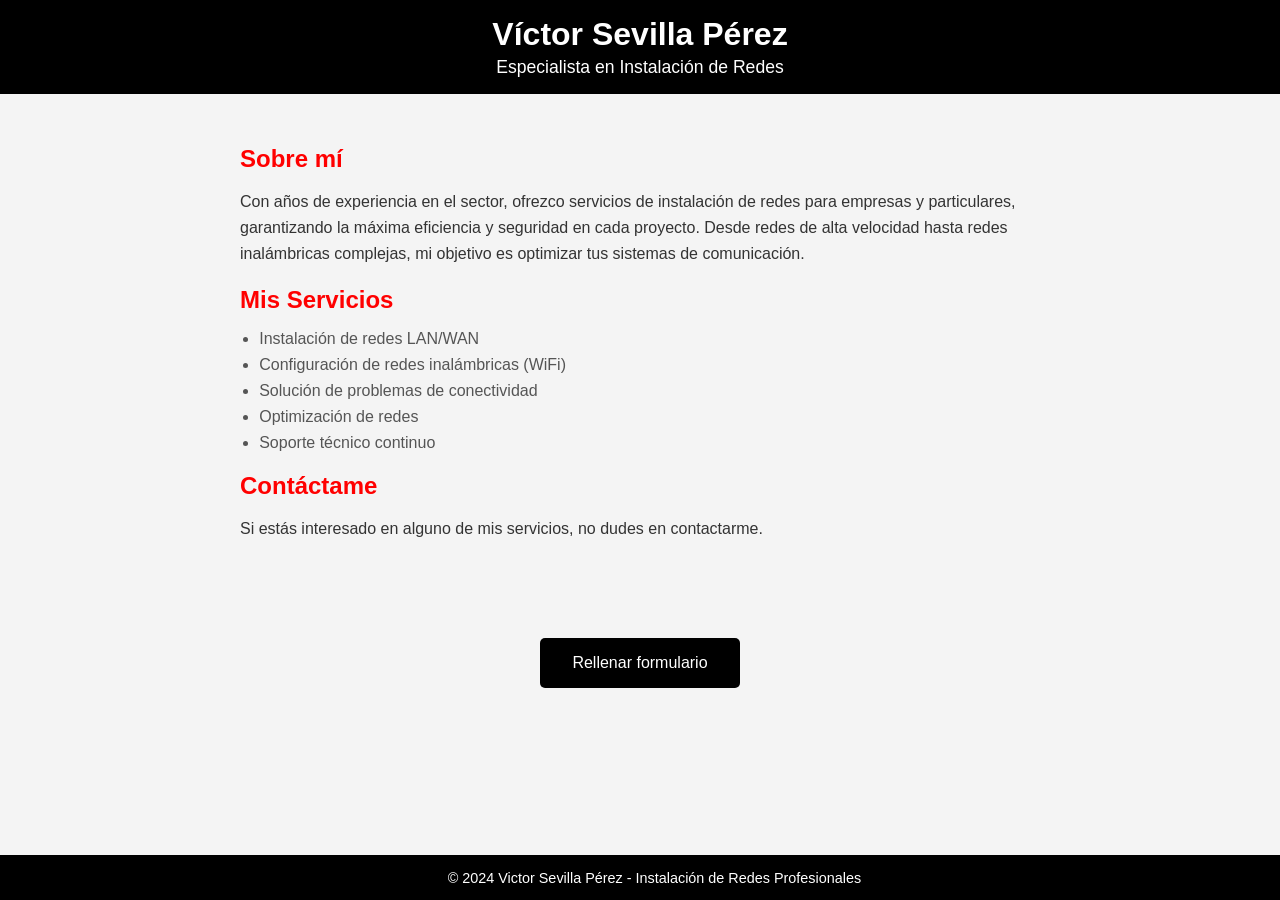
==== Index.html @ 1b1fa1b4 "Add files via upload" ====
<!DOCTYPE html>
<html lang="es">
<head>
    <meta charset="UTF-8">
    <meta name="viewport" content="width=device-width, initial-scale=1.0">
    <meta name="description" content="Servicios de Instalación de Redes Profesionales">
    <title>Servicios de Instalación de Redes - Víctor Sevilla Pérez</title>
    <link rel="stylesheet" href="./CSS/estilo.css">
</head>
<body>
    <header>
        <h1>Víctor Sevilla Pérez</h1>
        <p>Especialista en Instalación de Redes</p>
    </header>

    <section class="content">
        <h2>Sobre mí</h2>
        <p>Con años de experiencia en el sector, ofrezco servicios de instalación de redes para empresas y particulares, garantizando la máxima eficiencia y seguridad en cada proyecto. Desde redes de alta velocidad hasta redes inalámbricas complejas, mi objetivo es optimizar tus sistemas de comunicación.</p>

        <h2>Mis Servicios</h2>
        <ul>
            <li>Instalación de redes LAN/WAN</li>
            <li>Configuración de redes inalámbricas (WiFi)</li>
            <li>Solución de problemas de conectividad</li>
            <li>Optimización de redes</li>
            <li>Soporte técnico continuo</li>
        </ul>

        <h2>Contáctame</h2>
        <p>Si estás interesado en alguno de mis servicios, no dudes en contactarme.</p>
    </section>

    <!-- Botón de formulario colocado al final de la página -->
    <a href="./Formulario pagina web digitalizacion.html" class="cta-button">Rellenar formulario</a>

    <footer>
        <p>&copy; 2024 Victor Sevilla Pérez - Instalación de Redes Profesionales</p>
    </footer>
</body>
</html>
---- CSS/estilo.css ----
/* Estilos generales del cuerpo */
body {
    font-family: Arial, sans-serif;
    margin: 0;
    padding: 0;
    background-color: #f4f4f4;
}

/* Estilos para el encabezado */
header {
    background-color: #000; /* Cambiado a negro */
    color: white;
    padding: 1em;
    text-align: center;
}

header h1 {
    margin: 0;
    font-size: 2em;
}

header p {
    font-size: 1.1em;
    margin: 0.2em 0 0;
}

/* Estilos para la sección de contenido */
.content {
    padding: 2em;
    max-width: 800px;
    margin: auto;
}

.content h2 {
    color: red; /* Cambiado a rojo */
    font-size: 1.5em;
    margin-bottom: 0.5em;
}

.content p {
    line-height: 1.6;
    color: #333;
}

.content ul {
    list-style-type: disc;
    padding-left: 1.2em;
    color: #555;
}

.content li {
    margin-bottom: 0.5em;
}

/* Estilos para el botón de llamada a la acción */
.cta-button {
    display: block;
    padding: 1em 2em;
    background-color: #000;
    color: white;
    text-align: center;
    text-decoration: none;
    border-radius: 5px;
    width: fit-content;
    margin: 2em auto;
    cursor: pointer;
    font-size: 1em;
}

.cta-button:hover {
    background-color: #333;
}

/* Estilos para el pie de página */
footer {
    text-align: center;
    padding: 1em;
    background-color: #000; /* Cambiado a negro */
    color: white;
    position: fixed;
    width: 100%;
    bottom: 0;
    font-size: 0.9em;
}

footer p {
    margin: 0;
}

/* Ajuste para espacio debajo del contenido, evitando superposición con el footer */
.content {
    padding-bottom: 3em;
}
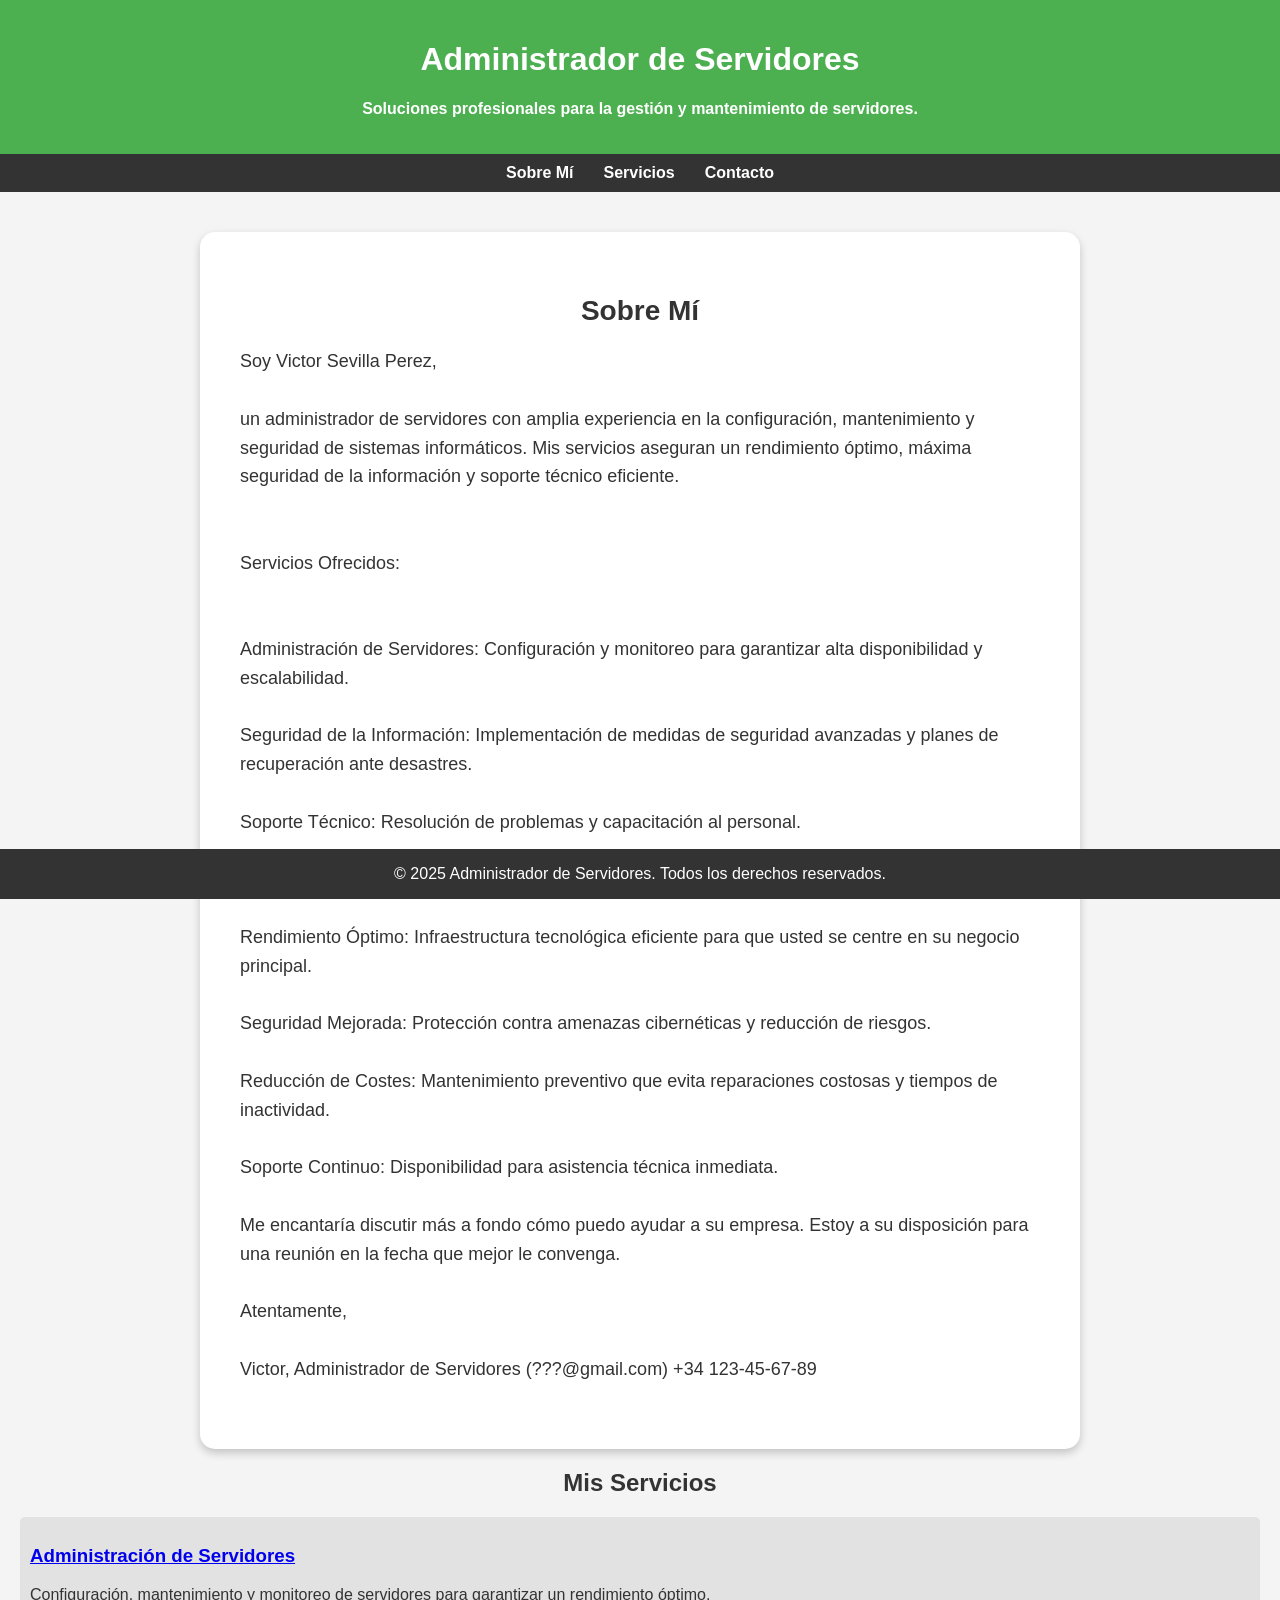
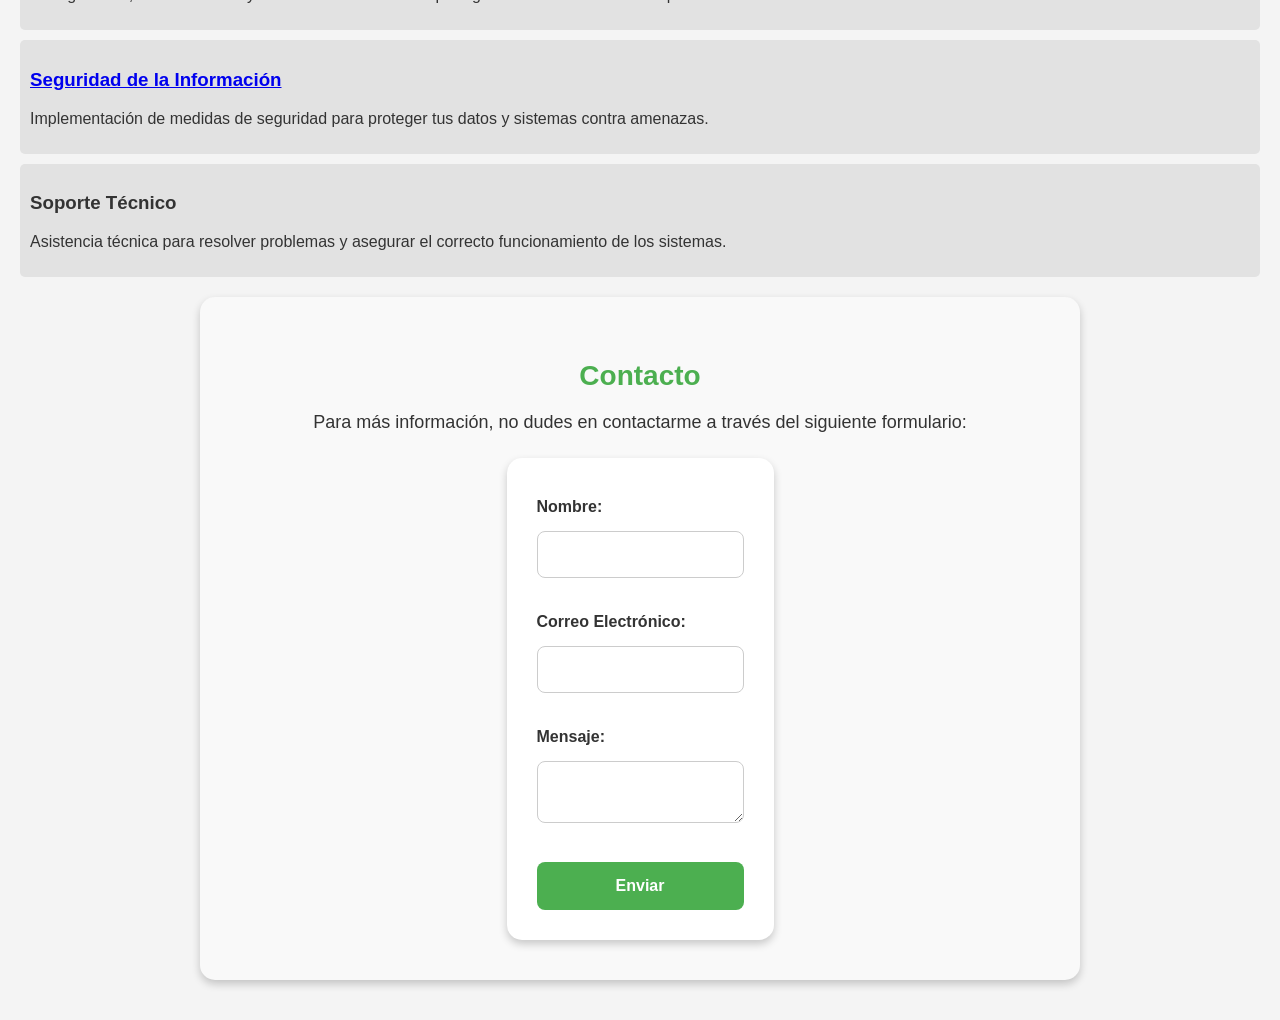
==== commit 0325dd19: "Update and rename PaginaPolenta.html to Index.html" ====
--- a/Index.html
+++ b/Index.html
@@ -3,38 +3,97 @@
 <head>
     <meta charset="UTF-8">
     <meta name="viewport" content="width=device-width, initial-scale=1.0">
-    <meta name="description" content="Servicios de Instalación de Redes Profesionales">
-    <title>Servicios de Instalación de Redes - Víctor Sevilla Pérez</title>
-    <link rel="stylesheet" href="./CSS/estilo.css">
+    <link rel="stylesheet" href="./CSS/PaginaPolenta.css">
+    <title>Administrador de Servidores</title>
 </head>
 <body>
-    <header>
-        <h1>Víctor Sevilla Pérez</h1>
-        <p>Especialista en Instalación de Redes</p>
+    <header class="hero">
+        <h1><strong>Administrador de Servidores</strong></h1>
+        <p><strong>Soluciones profesionales para la gestión y mantenimiento de servidores.</strong></p>
     </header>
 
-    <section class="content">
-        <h2>Sobre mí</h2>
-        <p>Con años de experiencia en el sector, ofrezco servicios de instalación de redes para empresas y particulares, garantizando la máxima eficiencia y seguridad en cada proyecto. Desde redes de alta velocidad hasta redes inalámbricas complejas, mi objetivo es optimizar tus sistemas de comunicación.</p>
+    <nav>
+        <ul>
+            <li><a href="#about"><strong>Sobre Mí</strong></a></li>
+            <li><a href="#services"><strong>Servicios</strong></a></li>
+            <li><a href="#contact"><strong>Contacto</strong></a></li>
+        </ul>
+    </nav>
 
-        <h2>Mis Servicios</h2>
-        <ul>
-            <li>Instalación de redes LAN/WAN</li>
-            <li>Configuración de redes inalámbricas (WiFi)</li>
-            <li>Solución de problemas de conectividad</li>
-            <li>Optimización de redes</li>
-            <li>Soporte técnico continuo</li>
-        </ul>
+    <main>
+        <section id="about">
+            <h2><strong>Sobre Mí</strong></h2>
+            <p>Soy Victor Sevilla Perez, <br><br>un administrador de servidores con amplia experiencia en la configuración, mantenimiento y seguridad de sistemas informáticos. Mis servicios aseguran un rendimiento óptimo, máxima seguridad de la información y soporte técnico eficiente. <br><br>
+                
+                <br>Servicios Ofrecidos: <br><br>
+                
+                <br>Administración de Servidores: Configuración y monitoreo para garantizar alta disponibilidad y escalabilidad.<br>
+                
+                <br>Seguridad de la Información: Implementación de medidas de seguridad avanzadas y planes de recuperación ante desastres.<br>
+                
+                <br>Soporte Técnico: Resolución de problemas y capacitación al personal.<br>
+                
+                <br>Beneficios para su Empresa:<br>
+                
+                <br>Rendimiento Óptimo: Infraestructura tecnológica eficiente para que usted se centre en su negocio principal.<br>
+                
+                <br>Seguridad Mejorada: Protección contra amenazas cibernéticas y reducción de riesgos.<br>
+                
+                <br>Reducción de Costes: Mantenimiento preventivo que evita reparaciones costosas y tiempos de inactividad.<br>
+                
+                <br>Soporte Continuo: Disponibilidad para asistencia técnica inmediata.<br>
+                
+                <br>Me encantaría discutir más a fondo cómo puedo ayudar a su empresa. Estoy a su disposición para una reunión en la fecha que mejor le convenga.<br>
+                
+                <br>Atentamente,<br>
+                
+               <br> Victor, Administrador de Servidores (???@gmail.com) +34 123-45-67-89</p>
+        </section>
 
-        <h2>Contáctame</h2>
-        <p>Si estás interesado en alguno de mis servicios, no dudes en contactarme.</p>
-    </section>
+        <section id="services">
+            <h2><strong>Mis Servicios</strong></h2>
+            <div class="service">
+                <h3><a href="./seguridad.html"><strong>Administración de Servidores</strong></a></h3>
+                <p>Configuración, mantenimiento y monitoreo de servidores para garantizar un rendimiento óptimo.</p>
+            </div>
+            <div class="service">
+                <h3><a href="./soporte.html"><strong>Seguridad de la Información</strong></a></h3>
+                <p>Implementación de medidas de seguridad para proteger tus datos y sistemas contra amenazas.</p>
+            </div>
+            <div class="service">
+                <h3><strong>Soporte Técnico</strong></h3>
+                <p>Asistencia técnica para resolver problemas y asegurar el correcto funcionamiento de los sistemas.</p>
+            </div>
+        </section>
 
-    <!-- Botón de formulario colocado al final de la página -->
-    <a href="./Formulario pagina web digitalizacion.html" class="cta-button">Rellenar formulario</a>
+        <section id="contact">
+            <h2><strong>Contacto</strong></h2>
+            <p>Para más información, no dudes en contactarme a través del siguiente formulario:</p>
+            <form action="#" method="post">
+                <div class="card">
+                    <div class="form-group">
+                        <label for="name"><strong>Nombre:</strong></label>
+                        <input type="text" id="name" name="name" required>
+                    </div>
+                    <div class="form-group">
+                        <label for="email"><strong>Correo Electrónico:</strong></label>
+                        <input type="email" id="email" name="email" required>
+                    </div>
+                    <div class="form-group">
+                        <label for="message"><strong>Mensaje:</strong></label>
+                        <textarea id="message" name="message" required></textarea>
+                    </div>
+                    <button type="submit"><strong>Enviar</strong></button>
+                </div>
+            </form>
+        </section>
+        
+        
+    </main>
 
     <footer>
-        <p>&copy; 2024 Victor Sevilla Pérez - Instalación de Redes Profesionales</p>
+        <p>&copy; 2025 Administrador de Servidores. Todos los derechos reservados.</p>
     </footer>
+    <script src="./js/scripts.js"></script>
 </body>
-</html>+</html>
--- a/CSS/PaginaPolenta.css
+++ b/CSS/PaginaPolenta.css
@@ -0,0 +1,184 @@
+body {
+    font-family: Arial, sans-serif;
+    margin: 0;
+    padding: 0;
+    background-color: #f4f4f4;
+    color: #333;
+    text-align: center;
+}
+
+header.hero {
+    background-color: #4CAF50;
+    color: white;
+    padding: 20px 0;
+}
+
+#about {
+    background-color: #ffffff;
+    padding: 40px;
+    border-radius: 15px;
+    box-shadow: 0 4px 8px rgba(0, 0, 0, 0.2);
+    max-width: 800px;
+    margin: 20px auto;
+    text-align: left;
+}
+
+#about h2 {
+    color: #4CAF50;
+    font-size: 28px;
+    margin-bottom: 20px;
+    text-align: center;
+}
+
+#about p {
+    font-size: 18px;
+    line-height: 1.6;
+    margin-bottom: 25px;
+}
+
+#about strong {
+    color: #333;
+}
+
+#about br {
+    margin-bottom: 10px;
+}
+
+nav {
+    background-color: #333;
+    color: white;
+    padding: 10px 0;
+}
+
+nav ul {
+    list-style: none;
+    padding: 0;
+    margin: 0;
+    display: flex;
+    justify-content: center;
+}
+
+nav ul li {
+    margin: 0 15px;
+}
+
+nav ul li a {
+    color: white;
+    text-decoration: none;
+    font-weight: bold;
+}
+
+nav ul li a:hover {
+    text-decoration: underline;
+}
+
+main {
+    padding: 20px;
+}
+
+section {
+    margin-bottom: 20px;
+}
+
+.service {
+    background-color: #e2e2e2;
+    padding: 10px;
+    border-radius: 5px;
+    margin-bottom: 10px;
+    text-align: left;
+}
+
+footer {
+    background-color: #333;
+    color: white;
+    text-align: center;
+    margin: 1px 0;
+    position: fixed;
+    width: 100%;
+    bottom: 0;
+}
+
+
+form {
+    display: flex;
+    flex-direction: row;
+    align-items: center;
+}
+
+form label {
+    margin-top: 10px;
+}
+
+form input, form textarea {
+    padding: 10px;
+    margin-top: 5px;
+    border: 1px solid #ccc;
+    border-radius: 5px;
+}
+
+#contact {
+    background-color: #f9f9f9;
+    padding: 40px;
+    border-radius: 15px;
+    box-shadow: 0 4px 8px rgba(0, 0, 0, 0.2);
+    max-width: 800px;
+    margin: 0 auto 20px;
+}
+
+#contact h2 {
+    color: #4CAF50;
+    font-size: 28px;
+    margin-bottom: 20px;
+}
+
+#contact p {
+    font-size: 18px;
+    margin-bottom: 25px;
+}
+
+.card {
+    background-color: white;
+    padding: 30px;
+    border-radius: 15px;
+    box-shadow: 0 4px 8px rgba(0, 0, 0, 0.2);
+    max-width: 700px;
+    margin: 0 auto;
+}
+
+.form-group {
+    margin-bottom: 20px;
+    text-align: left;
+}
+
+.form-group label {
+    display: block;
+    font-size: 16px;
+    margin-bottom: 10px;
+}
+
+.form-group input, .form-group textarea {
+    width: 100%;
+    padding: 15px;
+    border: 1px solid #ccc;
+    border-radius: 8px;
+    margin-bottom: 15px;
+    box-sizing: border-box;
+}
+
+form button {
+    width: 100%;
+    padding: 15px 20px;
+    background-color: #4CAF50;
+    color: white;
+    border: none;
+    border-radius: 8px;
+    cursor: pointer;
+    font-size: 16px;
+    transition: background-color 0.3s, color 0.3s;
+}
+
+form button:hover {
+    background-color: white;
+    color: #4CAF50;
+    border: 1px solid #4CAF50;
+}
